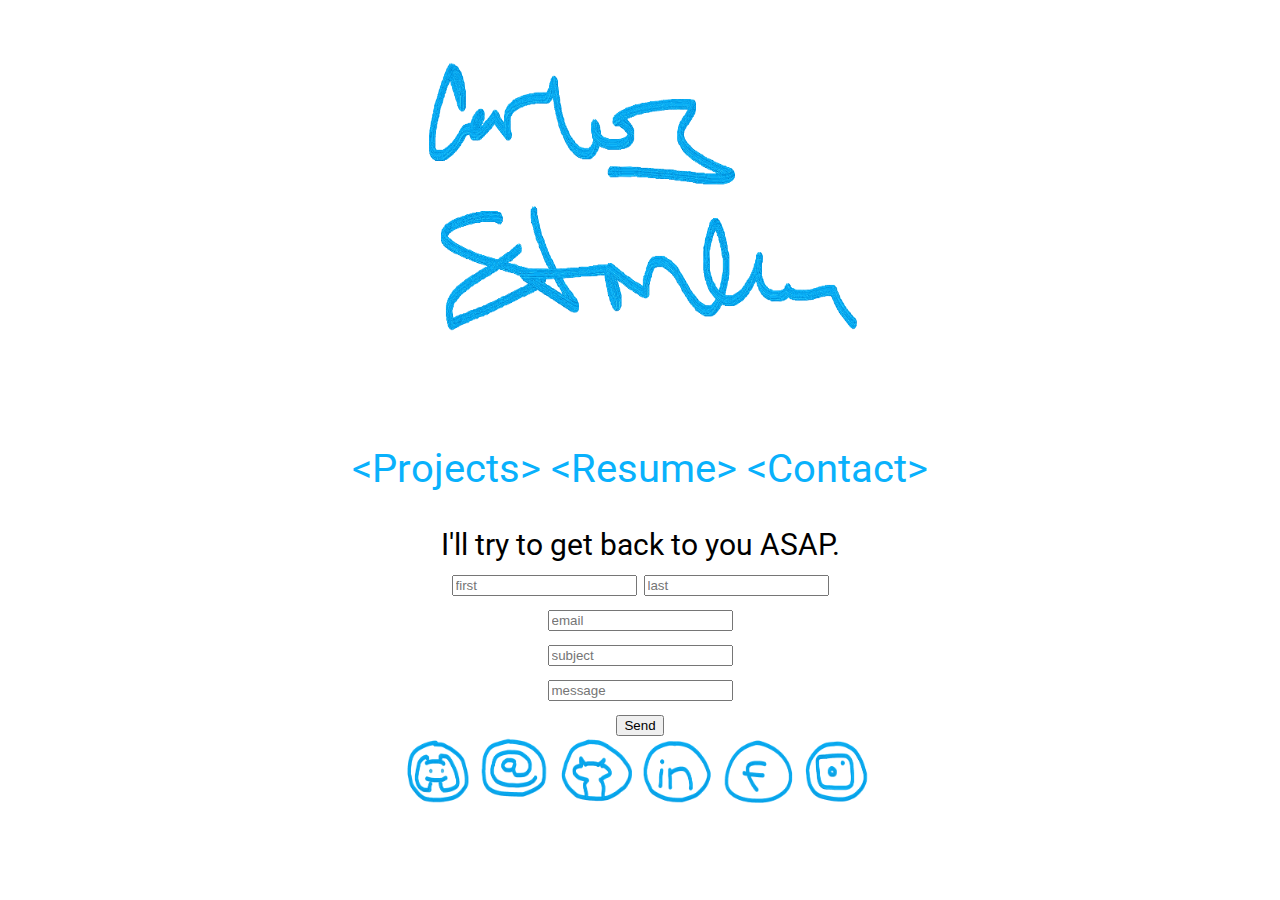
==== WebContent/contact.html @ 8ccbee83 "add" ====
<!DOCTYPE html>
<html>
	<head>
		<meta name="viewport" content="width=device-width, initial-scale=1.0">	
		<link rel="stylesheet" href="css/ProfileStyle.css" type="text/css">		
		<link rel="shortcut icon" href="favicon.ico" type="image/favicon.ico">
		<title>Carlos Estrada - Contact</title>
	</head>
	
	<body>
		<div class="form">
			
			<div class="header">
				<h1><a href="http://www.carlos-estrada.com"><img src="images/signature.png"/></a></h1>
			</div><!-- header -->
			
			<div class="tabs">
				<a href="http://carlos-estrada.com:8080/profile/projects.html">&lt;Projects&gt;		</a>
				<a href="http://carlos-estrada.com:8080/profile/resume.html">&lt;Resume&gt;			</a>					
				<a href="http://carlos-estrada.com:8080/profile/contact.html">&lt;Contact&gt;			</a><br><br>
			</div><!-- tabs -->
			
			<div class="textbox">
				<a>I'll try to get back to you ASAP.</a><br>
			</div><!-- textbox -->
			
			<div class="contact-box">
				<FORM ACTION="/sendEmail" METHOD="POST">
					<INPUT type="text" name="first" placeholder="first"> 
					<INPUT type="text" name="last" placeholder="last"><br>
					<INPUT type="text" name="email" placeholder="email"><br>
					<INPUT type="text" name="subject" placeholder="subject"><br>
					<INPUT type="text" name="message" placeholder="message"><br>
					<INPUT type="submit" value="Send">
				</FORM>
			</div><!-- contact-box -->
			
			<div class="linkbuttons">
				<a href="https:// discordapp.com/users/"><img src="images/if_discord.png" /></a>
				<a href="mailto:carlos.estrada.se@gmail.com"><img src="images/if_email.png" /></a>
				<a href="https://github.com/carloe1"><img src="images/if_git.png" /></a>
				<a href="https://www.linkedin.com/in/carlos-estrada-567b07175/"><img src="images/if_linkedin.png"/></a>
				<a href="https://www.facebook.com/carlos.estrada.710"><img src="images/if_facebook.png" /></a>
				<a href="https://www.instagram.com/toastoven/"><img src="images/if_instagram.png" /></a><br>
			</div><!-- linkbuttons -->
		</div>
	</body>
</html>
---- WebContent/css/ProfileStyle.css ----
@CHARSET "UTF-8";
@import url(https://fonts.googleapis.com/css?family=Roboto:300);

.form{
	max-width: 960px;
	margin:auto;
	text-align: center;
	font-family: "Roboto", sans-serif;
	font-size: 30px;
	
}

.form .header img{
	width: 500px;
	height: 350px;
}

.form .tabs a{
	font-size: 40px;
	text-decoration: none;
	color: #09B1FC;
}

.form .tabs a:hover{
	color: "red";
}

.form .linkbuttons img {
	width: 70xp;
	height: 70px;
}

.form .text a{
	text-decoration: none;
	color: #09B1FC;
}


body{
	padding: 0;
	margin: 0;
	font-family: "arial";
}

@media screen and (max-width:959px){
	.form{
		width: 100%;
		margin:auto;
		padding: 8% 0 0;
		text-align: center;
		font-family: "Roboto", sans-serif;
	}
	
	.form .header img{
		width: 80%;
		height: 80%;
	}
	
	.form .tabs a{
		font-size: 75%;
		text-decoration: none;
		color: #09B1FC;
	}
	
	.form .linkbuttons img {
		width: 12%;
		height: 12%;
	}
	
	.form .text a{
		text-decoration: none;
		color: #09B1FC;
	}
	
	.form .tabs a:hover{
		color: "red";
	}
	
	body{
		padding: 0;
		margin: 0;
		font-family: "arial";
	}

}

@media screen and (max-width:320px){
	.form{
		width: 320px;
	}
}
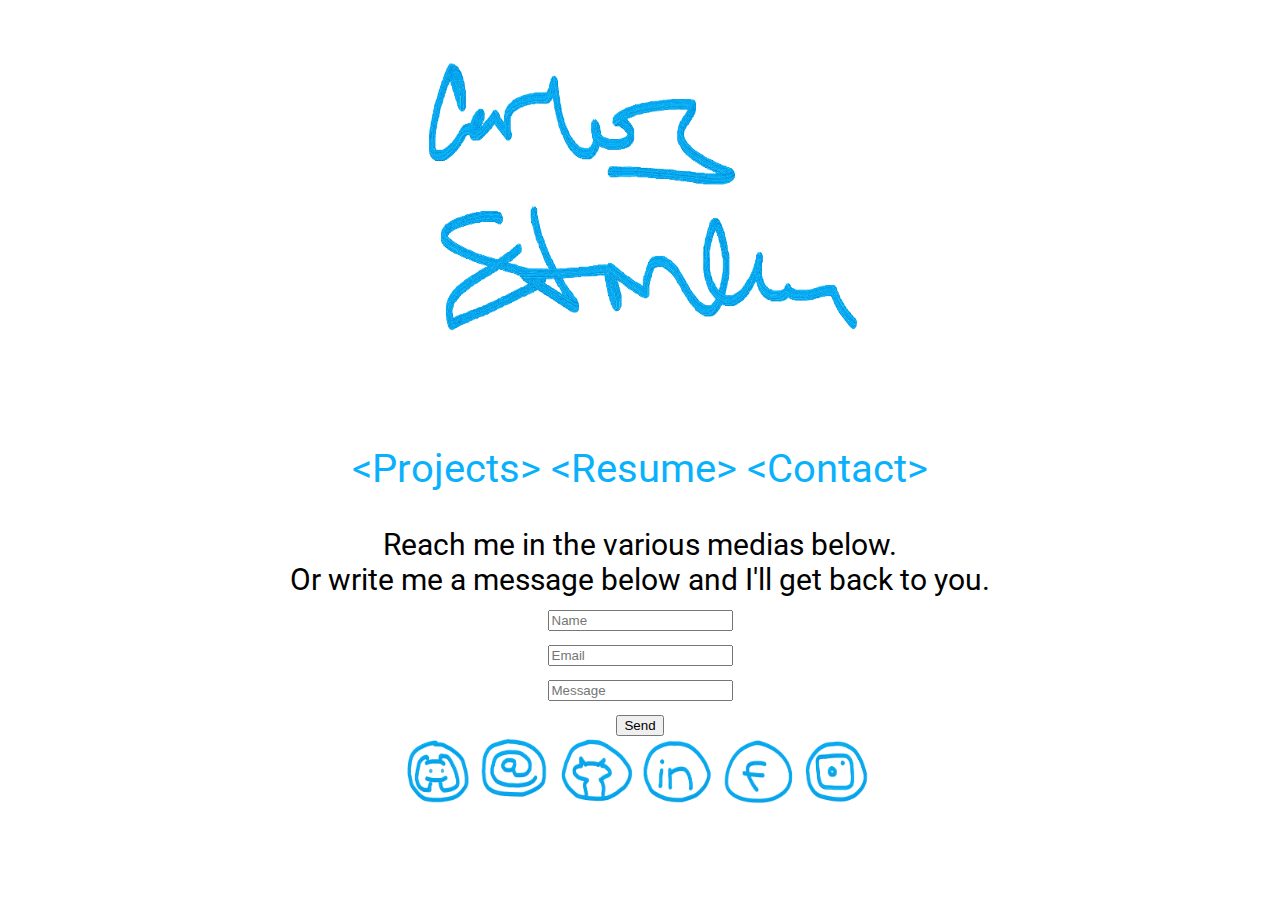
==== commit 7c21c765: "Need to fix send message." ====
--- a/WebContent/contact.html
+++ b/WebContent/contact.html
@@ -15,22 +15,21 @@
 			</div><!-- header -->
 			
 			<div class="tabs">
-				<a href="http://carlos-estrada.com:8080/profile/projects.html">&lt;Projects&gt;		</a>
-				<a href="http://carlos-estrada.com:8080/profile/resume.html">&lt;Resume&gt;			</a>					
-				<a href="http://carlos-estrada.com:8080/profile/contact.html">&lt;Contact&gt;			</a><br><br>
+				<a href="projects.html">&lt;Projects&gt;		</a>
+				<a href="resume.html">&lt;Resume&gt;			</a>					
+				<a href="contact.jsp">&lt;Contact&gt;			</a><br><br>
 			</div><!-- tabs -->
 			
 			<div class="textbox">
-				<a>I'll try to get back to you ASAP.</a><br>
+				<a>Reach me in the various medias below.</a><br>
+				<a>Or write me a message below and I'll get back to you.</a><br>
 			</div><!-- textbox -->
 			
 			<div class="contact-box">
-				<FORM ACTION="/sendEmail" METHOD="POST">
-					<INPUT type="text" name="first" placeholder="first"> 
-					<INPUT type="text" name="last" placeholder="last"><br>
-					<INPUT type="text" name="email" placeholder="email"><br>
-					<INPUT type="text" name="subject" placeholder="subject"><br>
-					<INPUT type="text" name="message" placeholder="message"><br>
+				<FORM ACTION="sendEmail" METHOD="POST">
+					<INPUT type="text" name="name" placeholder="Name"> <br>
+					<INPUT type="text" name="email" placeholder="Email"><br>
+					<INPUT type="text" name="message" placeholder="Message"><br>
 					<INPUT type="submit" value="Send">
 				</FORM>
 			</div><!-- contact-box -->
--- a/WebContent/css/ProfileStyle.css
+++ b/WebContent/css/ProfileStyle.css
@@ -33,6 +33,11 @@
 .form .text a{
 	text-decoration: none;
 	color: #09B1FC;
+}
+
+.form .doc iframe{
+	width: 660px;
+	height: 640px;
 }
 
 
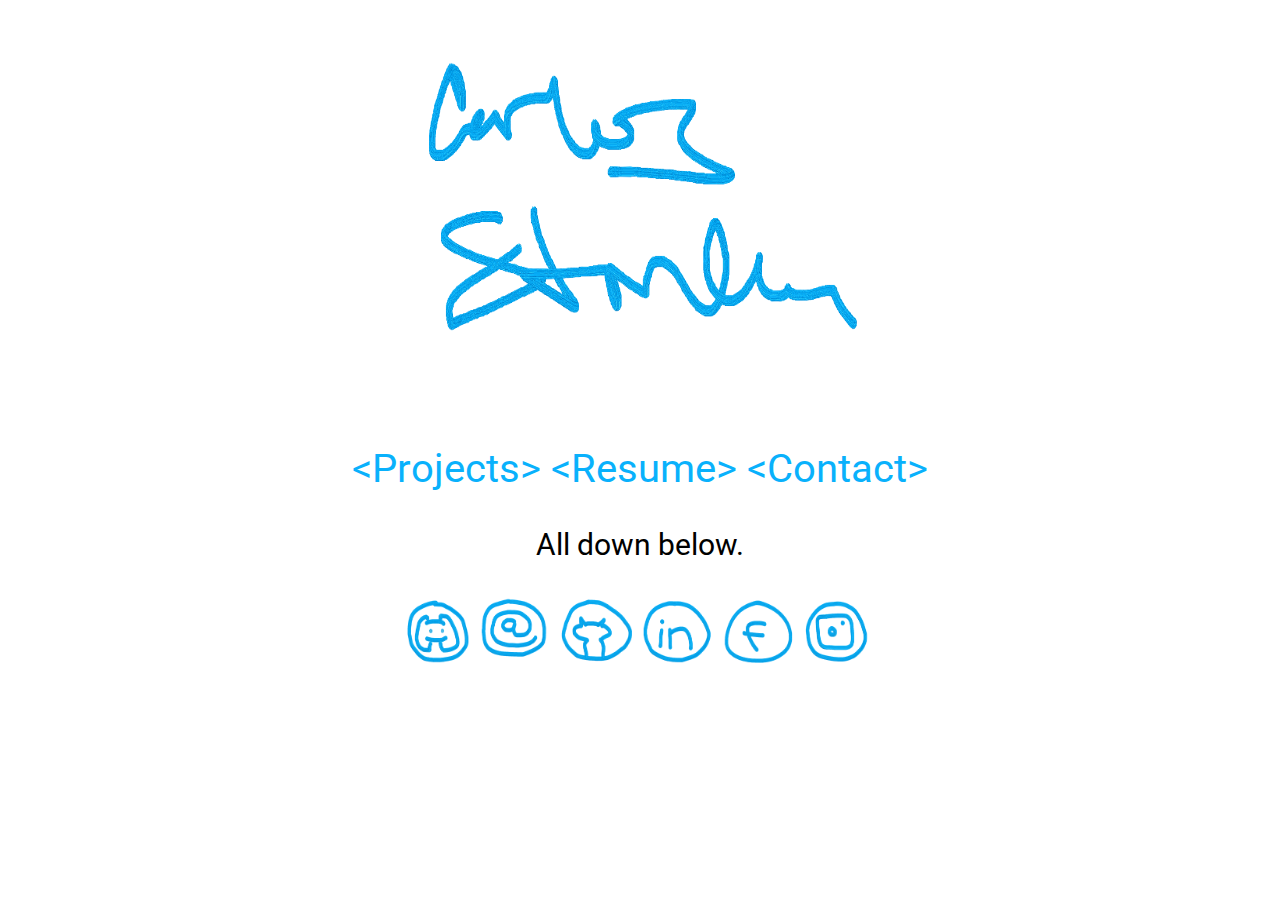
==== commit f8f5ce43: "updated the url" ====
--- a/WebContent/contact.html
+++ b/WebContent/contact.html
@@ -11,7 +11,7 @@
 		<div class="form">
 			
 			<div class="header">
-				<h1><a href="http://www.carlos-estrada.com"><img src="images/signature.png"/></a></h1>
+				<h1><a href="http://www.cestrada.com"><img src="images/signature.png"/></a></h1>
 			</div><!-- header -->
 			
 			<div class="tabs">
@@ -21,17 +21,11 @@
 			</div><!-- tabs -->
 			
 			<div class="textbox">
-				<a>Reach me in the various medias below.</a><br>
-				<a>Or write me a message below and I'll get back to you.</a><br>
+				<a>All down below.</a><br><br>
 			</div><!-- textbox -->
 			
 			<div class="contact-box">
-				<FORM ACTION="sendEmail" METHOD="POST">
-					<INPUT type="text" name="name" placeholder="Name"> <br>
-					<INPUT type="text" name="email" placeholder="Email"><br>
-					<INPUT type="text" name="message" placeholder="Message"><br>
-					<INPUT type="submit" value="Send">
-				</FORM>
+				
 			</div><!-- contact-box -->
 			
 			<div class="linkbuttons">
